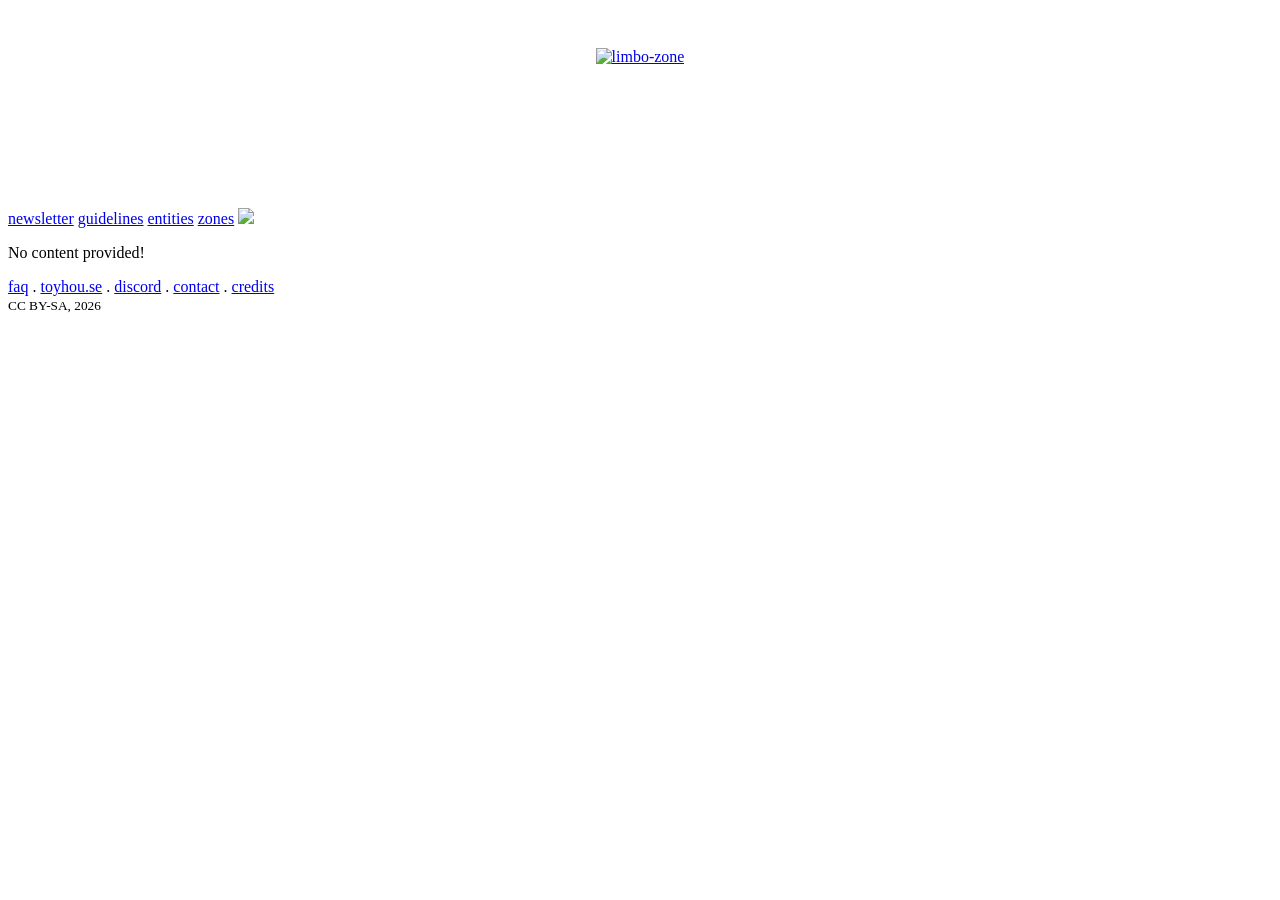
==== limbo-zone.nekoweb.org/layouts/main.html @ 280f45ec "Home page added" ====
<!DOCTYPE html>
<html>
    
<head>

    <title>limbo-zone</title>

    <meta charset="UTF-8">
    <meta name="description" content="wander off too far, and you may discover a new friend (or foe)">
    <meta name="keywords" content="art, worldbuilding">
    <meta name="author" content="Eva Yannes">
    <meta name="viewport" content="width=device-width, initial-scale=1.0">
    <meta content="https://limbo-zone.nekoweb.org/images/zoneIcon.png" property="og:image" />
    <meta content="#799E85" data-react-helmet="true" name="theme-color" />

    <link rel="stylesheet" href="style.css">
    <link rel="icon" type="image/x-icon" href="https://limbo-zone.nekoweb.org/images/zoneIcon.png">

</head>

<body>

    <div id="headerArea">

        <div id="header" style="height: 200px;" align="center">
            <a href="https://limbo-zone.nekoweb.org/"><img src="https://limbo-zone.nekoweb.org/images/limboZoneTitle.png" alt="limbo-zone" style="position: relative; top:20%; mix-blend-mode: overlay;"></a>
        </div>

        <nav class="topnav" id="navbar">
            <a href="https://limbo-zone.nekoweb.org/newsletter/index.html">newsletter</a>
            <a href="https://limbo-zone.nekoweb.org/guidelines/index.html">guidelines</a>
            <a href="https://limbo-zone.nekoweb.org/entities/index.html">entities</a>
            <a href="https://limbo-zone.nekoweb.org/newsletter/index.html">zones</a>
            <a href="javascript:void(0);" class="collapseIcon" onclick="navbarCollapse()"><img src="https://limbo-zone.nekoweb.org/images/zoneIcon.png" width="35px"></a>
            </ul>
        </nav>
        <script src="navbarCollapse.js"></script>

    </div>

    <main> 
        <!--# block name="content" -->
        <p>No content provided!</p>
        <!--# endblock -->
    </main>  

    <footer id="footer" style="margin-top: 0px;">
        <p>
            <a href="https://limbo-zone.nekoweb.org/faq.html">faq</a>
             . 
            <a href="https://toyhou.se/~world/247198.limbo-zone">toyhou.se</a>
             . 
            <a href="https://discord.gg/W9p4stBaBJ">discord</a>
             . 
            <a href="mailto:gutsbug@disroot.org">contact</a>
             . 
            <a href="https://limbo-zone.nekoweb.org/credits.html">credits</a>
            <br><small>CC BY-SA, 2026</small>
        </p>
        
    </footer> 

</body>

</html>
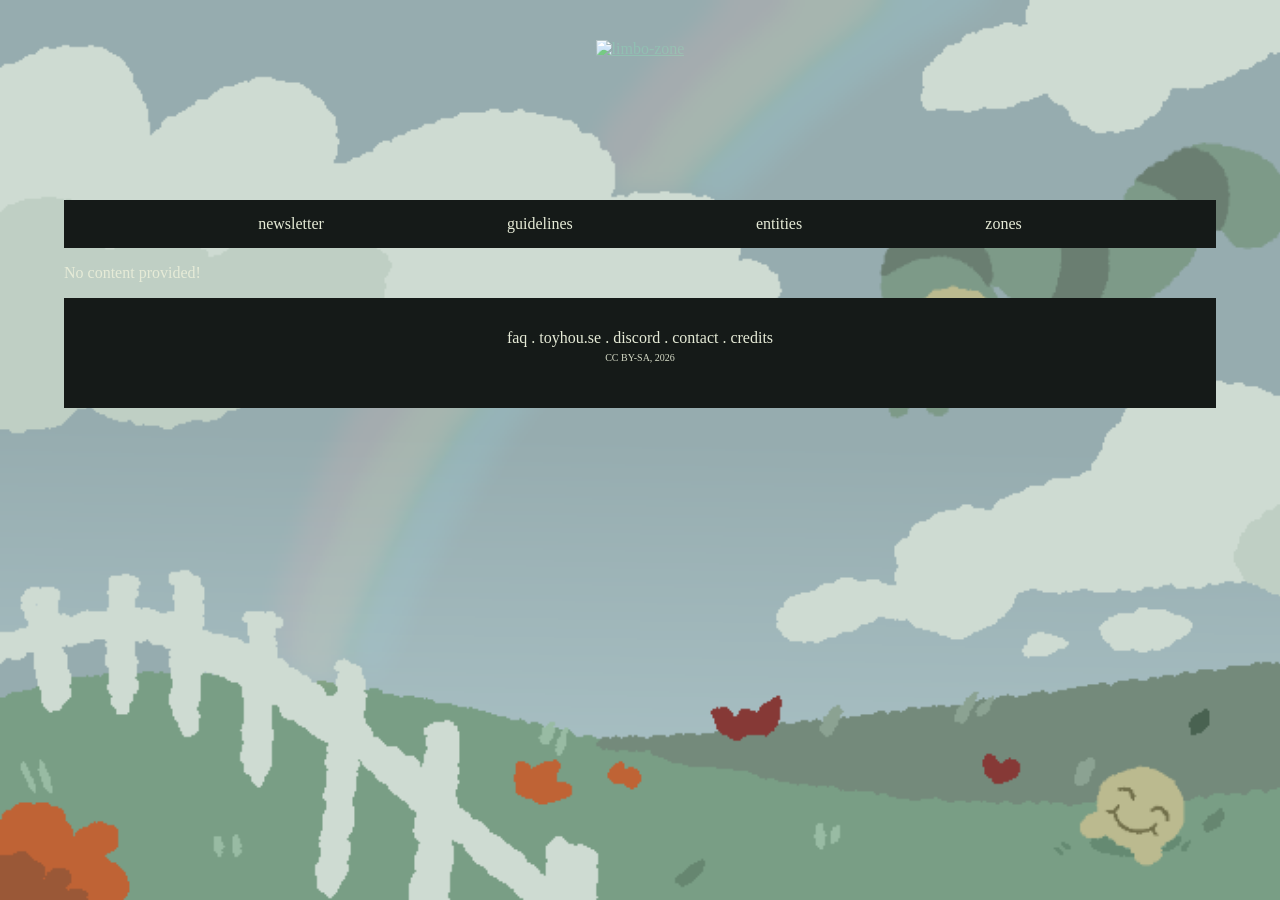
==== commit fa8636fe: "- updated some href attributes to use file paths rather than links - updated mobile navbar to be sti" ====
--- a/limbo-zone.nekoweb.org/layouts/main.html
+++ b/limbo-zone.nekoweb.org/layouts/main.html
@@ -1,6 +1,6 @@
 <!DOCTYPE html>
 <html>
-    
+
 <head>
 
     <title>limbo-zone</title>
@@ -10,11 +10,11 @@
     <meta name="keywords" content="art, worldbuilding">
     <meta name="author" content="Eva Yannes">
     <meta name="viewport" content="width=device-width, initial-scale=1.0">
-    <meta content="https://limbo-zone.nekoweb.org/images/zoneIcon.png" property="og:image" />
+    <meta content="../images/zoneIcon.png" property="og:image" />
     <meta content="#799E85" data-react-helmet="true" name="theme-color" />
 
-    <link rel="stylesheet" href="style.css">
-    <link rel="icon" type="image/x-icon" href="https://limbo-zone.nekoweb.org/images/zoneIcon.png">
+    <link rel="stylesheet" href="../style.css">
+    <link rel="icon" type="image/x-icon" href="../images/zoneIcon.png">
 
 </head>
 
@@ -34,32 +34,32 @@
             <a href="javascript:void(0);" class="collapseIcon" onclick="navbarCollapse()"><img src="https://limbo-zone.nekoweb.org/images/zoneIcon.png" width="35px"></a>
             </ul>
         </nav>
-        <script src="navbarCollapse.js"></script>
+        <script src="../navbarCollapse.js"></script>
 
     </div>
 
-    <main> 
+    <main>
         <!--# block name="content" -->
         <p>No content provided!</p>
         <!--# endblock -->
-    </main>  
+    </main>
 
     <footer id="footer" style="margin-top: 0px;">
         <p>
             <a href="https://limbo-zone.nekoweb.org/faq.html">faq</a>
-             . 
+             .
             <a href="https://toyhou.se/~world/247198.limbo-zone">toyhou.se</a>
-             . 
+             .
             <a href="https://discord.gg/W9p4stBaBJ">discord</a>
-             . 
+             .
             <a href="mailto:gutsbug@disroot.org">contact</a>
-             . 
+             .
             <a href="https://limbo-zone.nekoweb.org/credits.html">credits</a>
             <br><small>CC BY-SA, 2026</small>
         </p>
-        
-    </footer> 
+
+    </footer>
 
 </body>
 
-</html>  +</html>
--- a/limbo-zone.nekoweb.org/style.css
+++ b/limbo-zone.nekoweb.org/style.css
@@ -0,0 +1,181 @@
+/* css on the archived sadgrl website (with a lot of edits) */
+
+::selection { color: white; background: #799E85; }
+
+/* scroll, box-sizing to include padding + border in an element's width/height -- future eva here wtf did i write */
+* {
+    scrollbar-width: thin;
+  	scrollbar-color: #799E85 #4E5146;
+    box-sizing: border-box;
+}
+
+/* fonts */
+
+body {
+    font-family: "Comic Sans MS", cursive;
+    margin: 0;
+    color: #E6EBD7;
+    background-color: #0E100E;
+    background-image: url(images/background.png);
+    background-size: cover;
+    background-repeat: no-repeat;
+    background-attachment: fixed;
+}
+
+
+main {
+    max-width: 90%;
+    margin: 0 auto;
+}
+
+a {
+    color: #799E85;
+}
+
+a:hover {
+    color: #9cc9aa;
+    font-weight: bold;
+}
+
+.container {
+    display: flex;
+}
+
+#header {
+    width: 100%;
+    height: 200px;
+    background-size: cover;
+    background-position: center;
+    position: relative;
+}
+
+#navbar {
+    background-color: #151A18;
+    margin:0 5%;
+    padding: 13px;
+    display: flex;
+    justify-content: space-evenly;
+    text-align: center;
+    overflow-y: visible;
+}
+
+#navbar a {
+    color: #E6EBD7;
+    padding: 2px;
+    text-decoration: none;
+}
+
+#navbar a:hover {
+    color: #799E85;
+}
+
+#navbar .collapseIcon {
+    display: none;
+}
+
+.wrapper {
+    display: grid;
+    grid-template-columns: 1fr 1fr;
+}
+
+.wrapper2 {
+    display: grid;
+    grid-template-columns: 1fr 1fr 1fr;
+    }
+
+footer {
+    background-color: #151A18;
+    height: 110px;
+    padding: 15px;
+    margin: 60px 5%;
+    text-align: center;
+}
+
+footer a {
+    text-decoration: none;
+    color: #E6EBD7;
+}
+
+h1 {
+    font-size: 25px;
+}
+
+strong {
+    color: #799E85;
+}
+
+small {
+    color: #d6dbc7;
+    font-size: 10px;
+}
+
+.box {
+    background-color: #0e0f0e;
+    padding: 30px;
+    margin:10px;
+}
+
+@media only screen and (max-width: 600px) {
+
+    #headerArea {
+      position: sticky;
+      top: 0;
+    }
+
+    #header {
+        display: none;
+    }
+
+    #navbar {
+        justify-content: initial;
+        display: block;
+        height: 60px;
+        max-width:100%;
+        margin:0;
+    }
+
+    #navbar .collapseIcon {
+        display: block;
+        position: absolute;
+        right: 15px;
+        top: 15px;
+        padding: 0px;
+    }
+
+    #navbar a {
+        padding: 20px;
+    }
+
+    .topnav a {
+        display: none;
+    }
+
+    .topnav.responsive {
+        height: 60px;
+    }
+
+    .topnav.responsive .collapseIcon {
+        position: absolute;
+        right: 15px;
+        top: 15px;
+    }
+
+    .topnav.responsive a {
+        display: block;
+        text-align: left;
+        background-color: #0E100E;
+        font-size: 18px;
+    }
+
+    main {
+        max-width: 100%;
+    }
+
+    .wrapper {
+        grid-template-columns: 100%;
+    }
+
+    .wrapper2 {
+        grid-template-columns: 100%;
+    }
+}
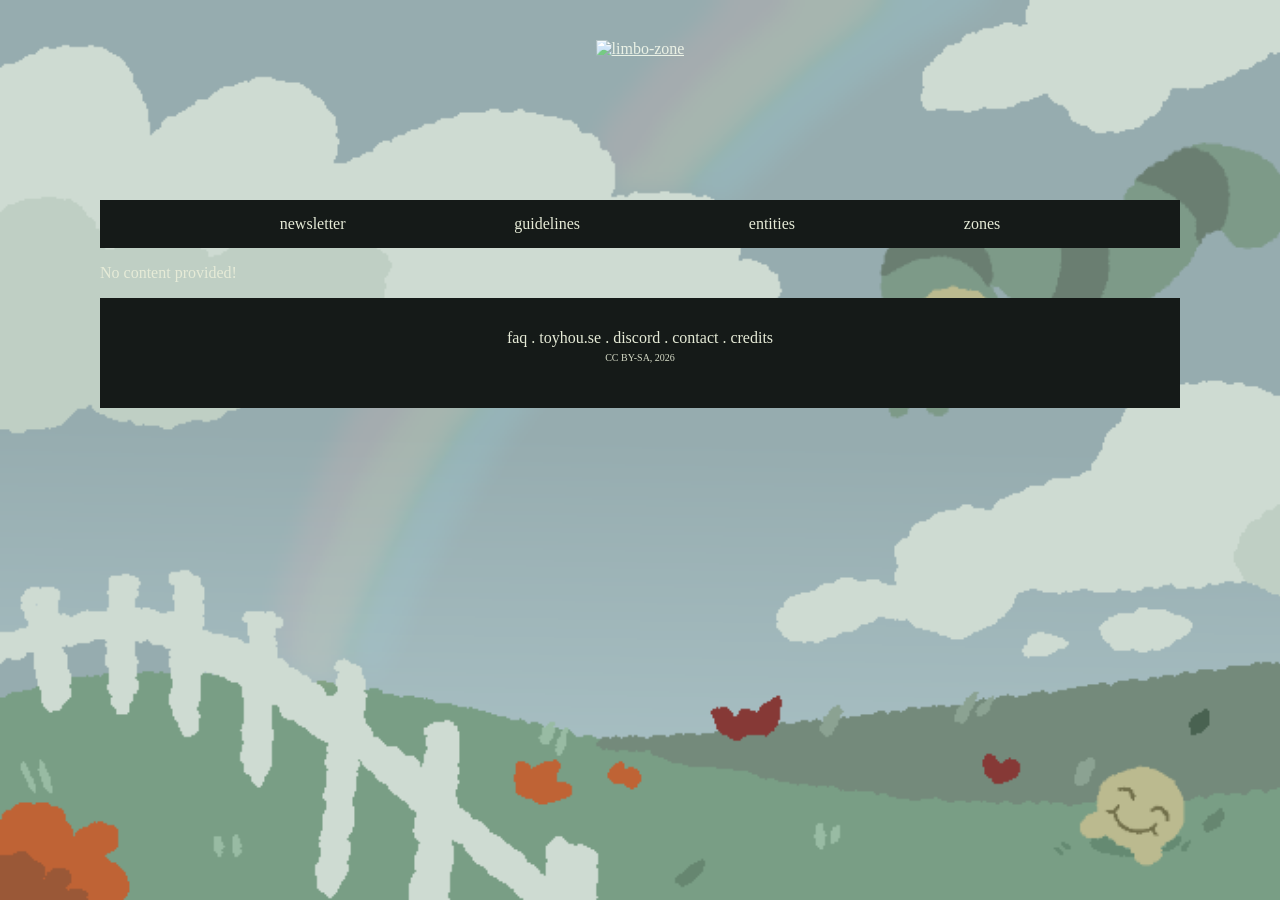
==== commit ed5e920c: "- added css variables and updated most elements/classes to use them - added max-width and centering " ====
--- a/limbo-zone.nekoweb.org/layouts/main.html
+++ b/limbo-zone.nekoweb.org/layouts/main.html
@@ -27,11 +27,11 @@
         </div>
 
         <nav class="topnav" id="navbar">
-            <a href="https://limbo-zone.nekoweb.org/newsletter/index.html">newsletter</a>
-            <a href="https://limbo-zone.nekoweb.org/guidelines/index.html">guidelines</a>
-            <a href="https://limbo-zone.nekoweb.org/entities/index.html">entities</a>
-            <a href="https://limbo-zone.nekoweb.org/newsletter/index.html">zones</a>
-            <a href="javascript:void(0);" class="collapseIcon" onclick="navbarCollapse()"><img src="https://limbo-zone.nekoweb.org/images/zoneIcon.png" width="35px"></a>
+            <a href="../newsletter/index.html">newsletter</a>
+            <a href="../guidelines/index.html">guidelines</a>
+            <a href="../entities/index.html">entities</a>
+            <a href="../newsletter/index.html">zones</a>
+            <a href="javascript:void(0);" class="collapseIcon" onclick="navbarCollapse()"><img src="images/zoneIcon.png" width="35px"></a>
             </ul>
         </nav>
         <script src="../navbarCollapse.js"></script>
--- a/limbo-zone.nekoweb.org/style.css
+++ b/limbo-zone.nekoweb.org/style.css
@@ -1,4 +1,18 @@
 /* css on the archived sadgrl website (with a lot of edits) */
+
+/* css variables. will allow ease of switching site themes */
+/* add more or less variables as needed */
+:root {
+    /* background color of the main content "boxes" */
+    --main-bg-color: #222927;
+    /* background color of navbar and footer */
+    --bar-bg-color: #151A18;
+    /* color of font, navbar links, and footer links */
+    --main-color: #E6EBD7;
+    /* color of links in main content */
+    --a-color: #799E85; /* also color of navbar links when hovering */
+    --a-hover-color: #9cc9aa;
+}
 
 ::selection { color: white; background: #799E85; }
 
@@ -13,15 +27,15 @@
 
 body {
     font-family: "Comic Sans MS", cursive;
-    margin: 0;
-    color: #E6EBD7;
+    margin: 0 auto;
+    color: var(--main-color);
     background-color: #0E100E;
     background-image: url(images/background.png);
     background-size: cover;
     background-repeat: no-repeat;
     background-attachment: fixed;
-}
-
+    max-width: 1200px; /* prevents content from becoming too wide. can be changed as needed */
+}
 
 main {
     max-width: 90%;
@@ -29,11 +43,11 @@
 }
 
 a {
-    color: #799E85;
-}
-
-a:hover {
-    color: #9cc9aa;
+    color: var(---a-color);
+}
+
+a:hover, a:focus {
+    color: var(--a-hover-color);
     font-weight: bold;
 }
 
@@ -50,7 +64,7 @@
 }
 
 #navbar {
-    background-color: #151A18;
+    background-color: var(--bar-bg-color);
     margin:0 5%;
     padding: 13px;
     display: flex;
@@ -60,13 +74,13 @@
 }
 
 #navbar a {
-    color: #E6EBD7;
+    color: var(--main-color);
     padding: 2px;
     text-decoration: none;
 }
 
 #navbar a:hover {
-    color: #799E85;
+    color: var(--a-color);
 }
 
 #navbar .collapseIcon {
@@ -81,10 +95,30 @@
 .wrapper2 {
     display: grid;
     grid-template-columns: 1fr 1fr 1fr;
-    }
+}
+
+/* adds margins, padding, etc. to div elements inside wrapper classes */
+.wrapper > div:not(:has(img)), .wrapper2 > div {
+    background-color: var(--main-bg-color);
+    margin: 10px;
+}
+.wrapper > div:has(p), .wrapper2 > div:has(p) {
+    padding: 30px;
+}
+.wrapper > div > img {
+    width: 100%;
+}
+.wrapper2 > div {
+    text-align: center;
+}
+
+/* makes it so images that have no anti-aliasing still render sharp when resized */
+.img-render-crisp {
+    image-rendering: crisp-edges;
+}
 
 footer {
-    background-color: #151A18;
+    background-color: var(--bar-bg-color);
     height: 110px;
     padding: 15px;
     margin: 60px 5%;
@@ -93,7 +127,7 @@
 
 footer a {
     text-decoration: none;
-    color: #E6EBD7;
+    color: var(--main-color);
 }
 
 h1 {
@@ -117,6 +151,7 @@
 
 @media only screen and (max-width: 600px) {
 
+    /* navbar always stays on screen when user scrolls */
     #headerArea {
       position: sticky;
       top: 0;
@@ -178,4 +213,8 @@
     .wrapper2 {
         grid-template-columns: 100%;
     }
-}
+
+    footer {
+        margin-bottom: 10px;
+    }
+}
